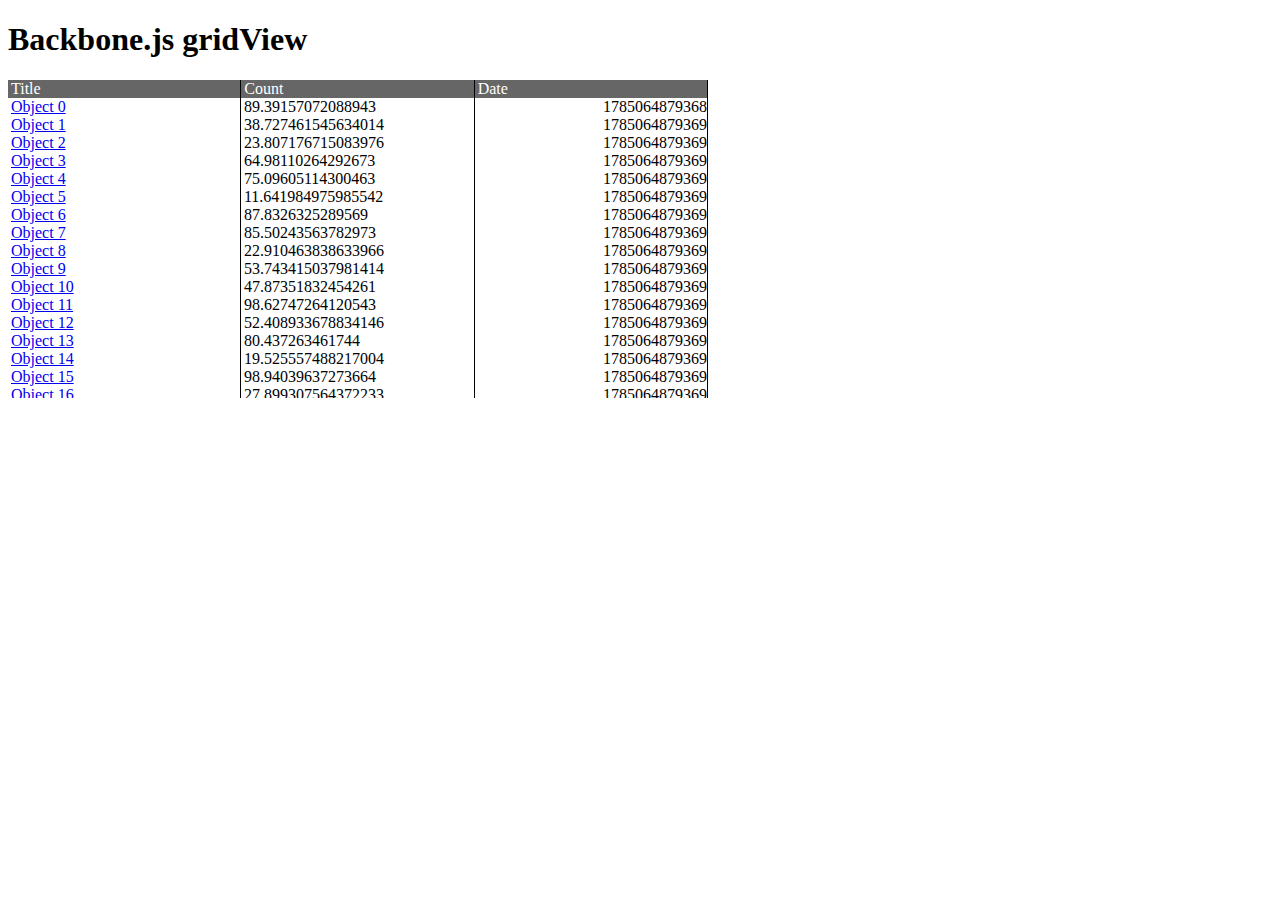
==== example.html @ c26e7815 "Initial commit" ====
<!DOCTYPE html>
<html>
    <head>
        <title>Backbone.js gridView</title>        
        <link rel="stylesheet/less" type="text/css" href="css/gridView.less">
		<script src="lib/less-1.3.0.min.js" type="text/javascript"></script>
        <script data-main="init" src="lib/require.js"></script>
    </head>
    <body>
        <h1>Backbone.js gridView</h1>
        <div id='example1'/>
    </body>
</html>
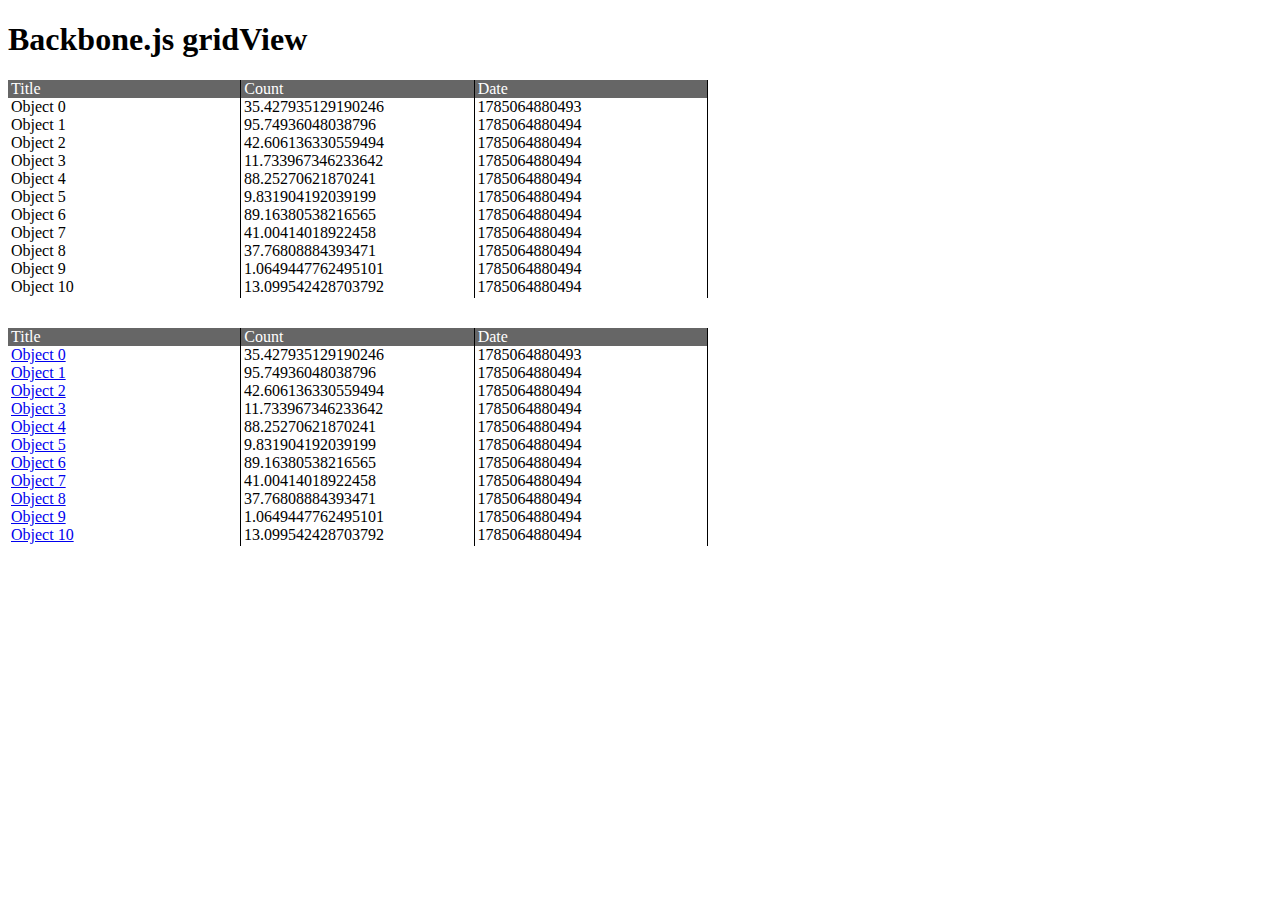
==== commit e0b85fbb: "Add second example" ====
--- a/example.html
+++ b/example.html
@@ -8,6 +8,8 @@
     </head>
     <body>
         <h1>Backbone.js gridView</h1>
-        <div id='example1'/>
+        <div id='example1' class='example'></div>
+        <div id='example2' class='example'></div>
+        <div id='example3' class='example'></div>
     </body>
 </html>
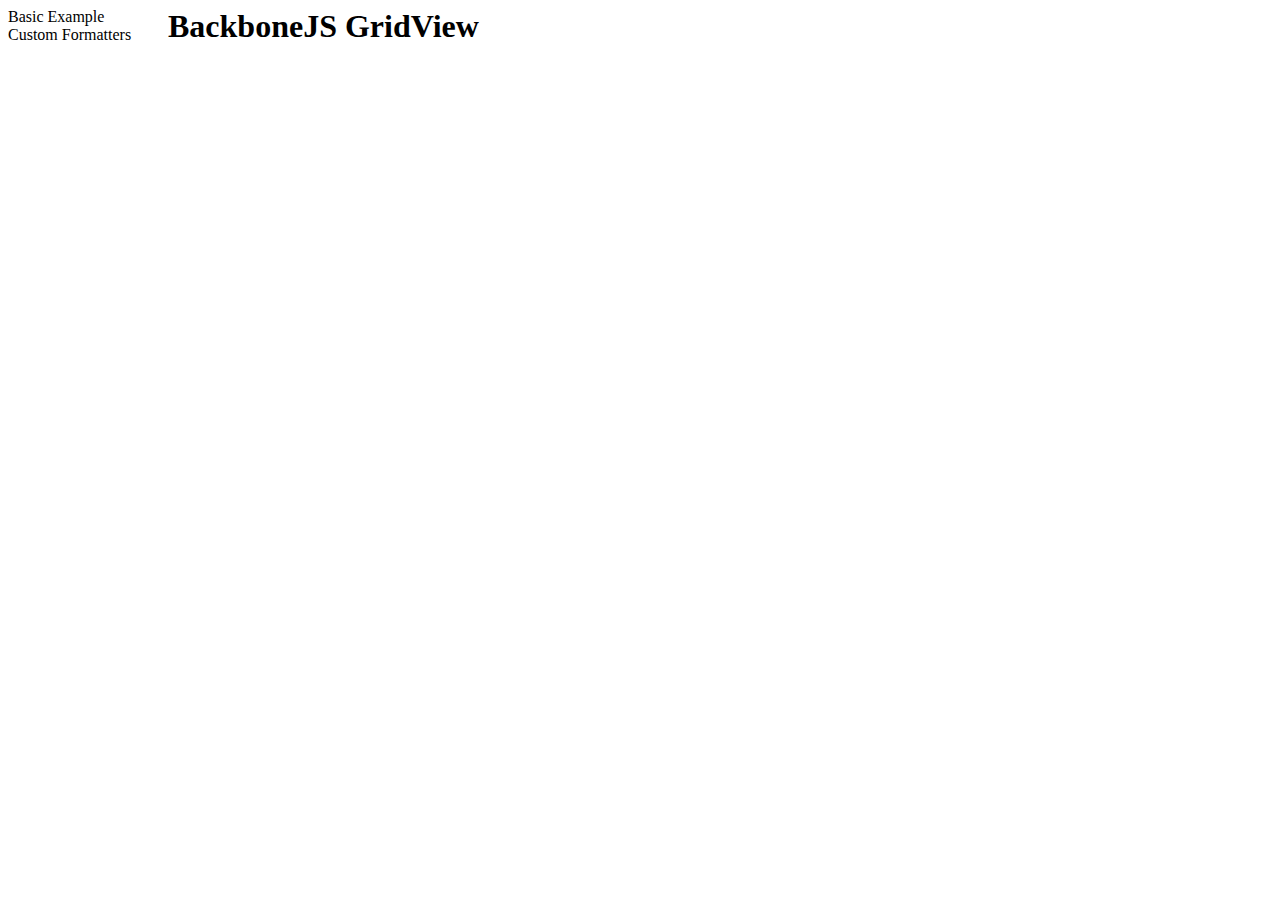
==== commit e517b1e9: "Built framework for creating examples" ====
--- a/example.html
+++ b/example.html
@@ -6,10 +6,5 @@
 		<script src="lib/less-1.3.0.min.js" type="text/javascript"></script>
         <script data-main="init" src="lib/require.js"></script>
     </head>
-    <body>
-        <h1>Backbone.js gridView</h1>
-        <div id='example1' class='example'></div>
-        <div id='example2' class='example'></div>
-        <div id='example3' class='example'></div>
-    </body>
+    <body/>
 </html>
